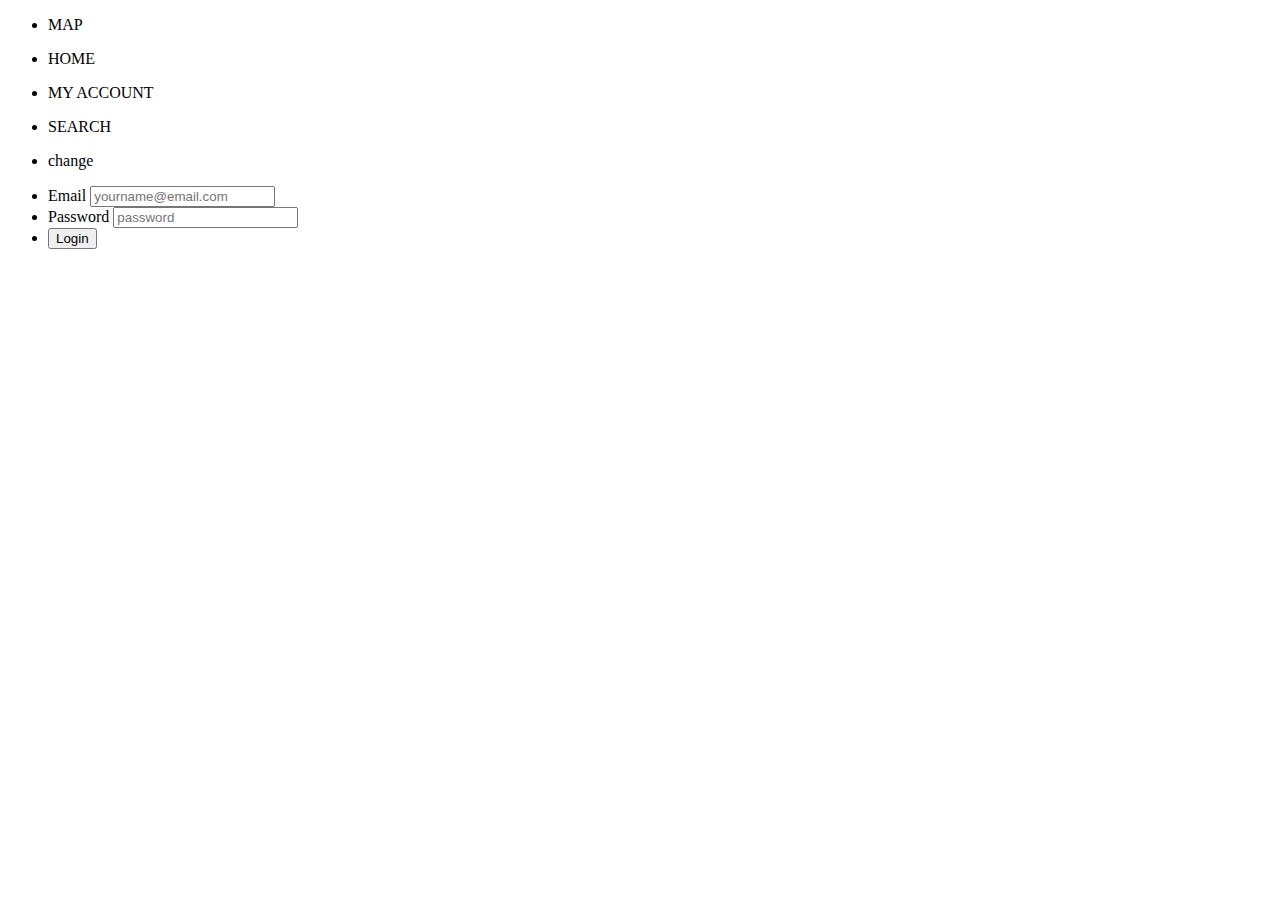
==== index.html @ 0b264355 "testing change" ====
<!DOCTYPE html>

<html>
	<head>
		<title>My UCL Study Place</title>
		<link rel="stylesheet" type="text/css" href="main.css">
	</head>

	<body>
		<header>
			<ul>
				<li><p>MAP</p></li>
				<li><p>HOME</p></li>
				<li><p>MY ACCOUNT</p></li>
				<li><p>SEARCH</p></li>
				<li><p>change</p></li>
		</header>

		<jumbotron>
			<section class="loginform cf">  
<form name="login" action="index_submit" method="get" accept-charset="utf-8">  
    <ul>  
        <li><label for="usermail">Email</label>  
        <input type="email" name="usermail" placeholder="yourname@email.com" required></li>  
        <li><label for="password">Password</label>  
        <input type="password" name="password" placeholder="password" required></li>  
        <li>  
        <input type="submit" value="Login"></li>  
    </ul>  
</form>  
</section>
		</jumbotron>

		<footer>
		</footer>

	</body>

</html>
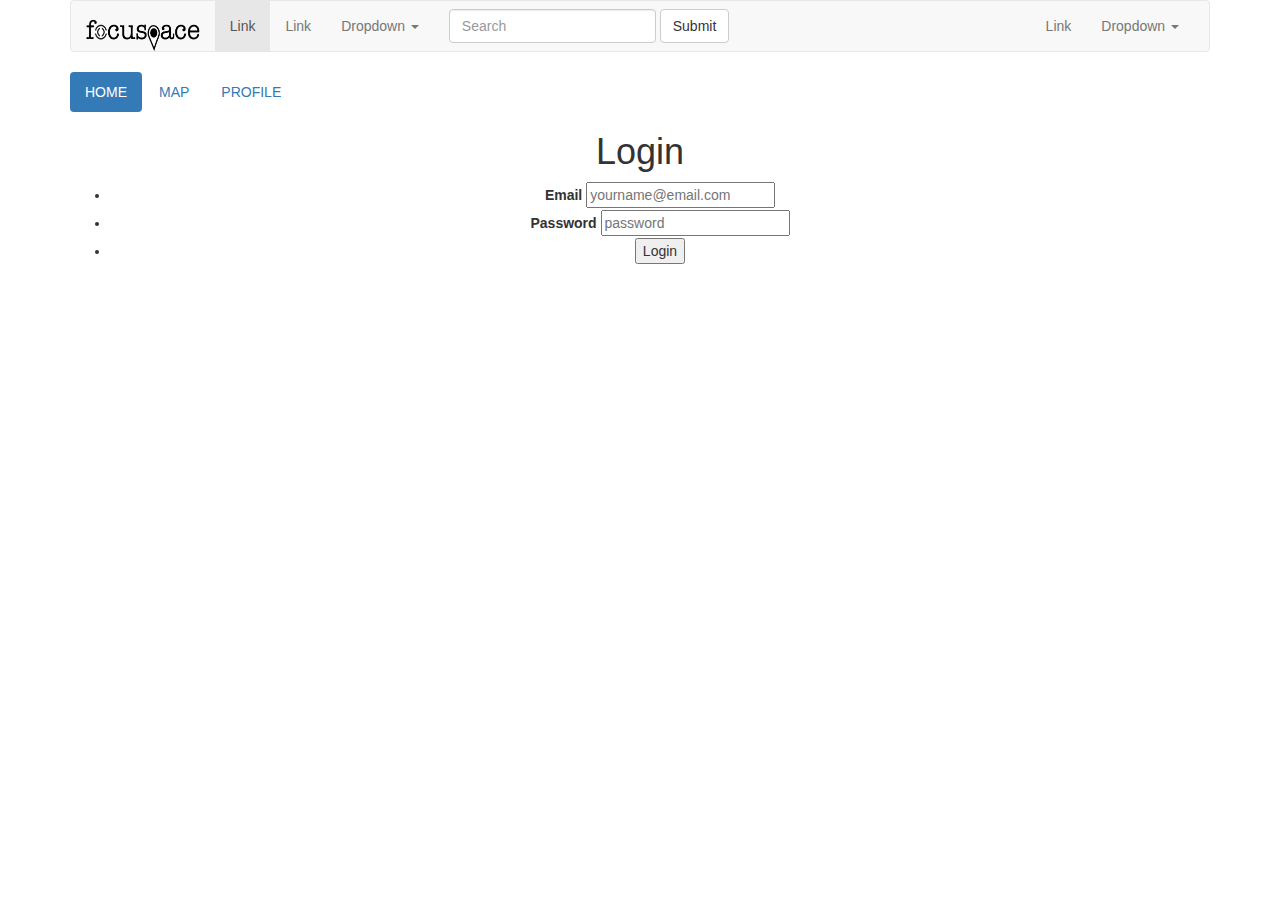
==== commit 00b83863: "bootstrap and logos" ====
--- a/index.html
+++ b/index.html
@@ -1,39 +1,111 @@
 <!DOCTYPE html>
 
-<html>
+<html lang="en">
 	<head>
-		<title>My UCL Study Place</title>
+		<meta charset="utf-8">
+		<link href='bootstrap/css/bootstrap.css' rel='stylesheet'>
 		<link rel="stylesheet" type="text/css" href="main.css">
+		<meta name="viewport" content="width=device-witdth, initial-scale=1">
+		<title>focuspace</title>
 	</head>
 
 	<body>
-		<header>
-			<ul>
-				<li><p>MAP</p></li>
-				<li><p>HOME</p></li>
-				<li><p>MY ACCOUNT</p></li>
-				<li><p>SEARCH</p></li>
-				<li><p>change</p></li>
-		</header>
+		<div class="container">
+			<header>
+				<nav class="navbar navbar-default">
+  <div class="container-fluid">
+    <!-- Brand and toggle get grouped for better mobile display -->
+    <div class="navbar-header">
+      <button type="button" class="navbar-toggle collapsed" data-toggle="collapse" data-target="#bs-example-navbar-collapse-1">
+        <span class="sr-only">Toggle navigation</span>
+        <span class="icon-bar"></span>
+        <span class="icon-bar"></span>
+        <span class="icon-bar"></span>
+      </button>
+      <a class="navbar-brand" href="#"><img alt="logo" src="logos/reallogo.png" height='35'></a>
+    </div>
 
-		<jumbotron>
-			<section class="loginform cf">  
-<form name="login" action="index_submit" method="get" accept-charset="utf-8">  
-    <ul>  
-        <li><label for="usermail">Email</label>  
-        <input type="email" name="usermail" placeholder="yourname@email.com" required></li>  
-        <li><label for="password">Password</label>  
-        <input type="password" name="password" placeholder="password" required></li>  
-        <li>  
-        <input type="submit" value="Login"></li>  
-    </ul>  
-</form>  
-</section>
-		</jumbotron>
+    <!-- Collect the nav links, forms, and other content for toggling -->
+    <div class="collapse navbar-collapse" id="bs-example-navbar-collapse-1">
+      <ul class="nav navbar-nav">
+        <li class="active"><a href="#">Link <span class="sr-only">(current)</span></a></li>
+        <li><a href="#">Link</a></li>
+        <li class="dropdown">
+          <a href="#" class="dropdown-toggle" data-toggle="dropdown" role="button" aria-expanded="false">Dropdown <span class="caret"></span></a>
+          <ul class="dropdown-menu" role="menu">
+            <li><a href="#">Action</a></li>
+            <li><a href="#">Another action</a></li>
+            <li><a href="#">Something else here</a></li>
+            <li class="divider"></li>
+            <li><a href="#">Separated link</a></li>
+            <li class="divider"></li>
+            <li><a href="#">One more separated link</a></li>
+          </ul>
+        </li>
+      </ul>
+      <form class="navbar-form navbar-left" role="search">
+        <div class="form-group">
+          <input type="text" class="form-control" placeholder="Search">
+        </div>
+        <button type="submit" class="btn btn-default">Submit</button>
+      </form>
+      <ul class="nav navbar-nav navbar-right">
+        <li><a href="#">Link</a></li>
+        <li class="dropdown">
+          <a href="#" class="dropdown-toggle" data-toggle="dropdown" role="button" aria-expanded="false">Dropdown <span class="caret"></span></a>
+          <ul class="dropdown-menu" role="menu">
+            <li><a href="#">Action</a></li>
+            <li><a href="#">Another action</a></li>
+            <li><a href="#">Something else here</a></li>
+            <li class="divider"></li>
+            <li><a href="#">Separated link</a></li>
+          </ul>
+        </li>
+      </ul>
+    </div><!-- /.navbar-collapse -->
+  </div><!-- /.container-fluid -->
+</nav>
 
-		<footer>
-		</footer>
 
+				
+
+				<ul class="nav nav-pills">
+  					<li role="presentation" class="active"><a href="#">HOME</a></li>
+  					<li role="presentation"><a href="#">MAP</a></li>
+  					<li role="presentation"><a href="#">PROFILE</a></li>
+				</ul>
+			</header>
+
+			
+			<center><div class='login'>
+				<h1>Login</h1>
+					<section class="loginform cf">  
+						<form name="login" action="index_submit" method="get" accept-charset="utf-8">  			    				<ul>  
+			        			<li><label for="usermail">Email</label>  
+			       					<input type="email" name="usermail" placeholder="yourname@email.com" required>
+			       				</li>  
+			       				<li><label for="password">Password</label>  
+			       					<input type="password" name="password" placeholder="password" required>
+			       				</li>  
+			       				<li><input type="submit" value="Login"></li>
+			       			</ul>  
+						</form>  
+					</section>
+			</div></center>
+						
+
+
+
+
+			<footer class='row'>
+				<div class='12 columns'>
+			</footer>
+
+
+
+		</div>
 	</body>
 
-</html>+</html>
+
+
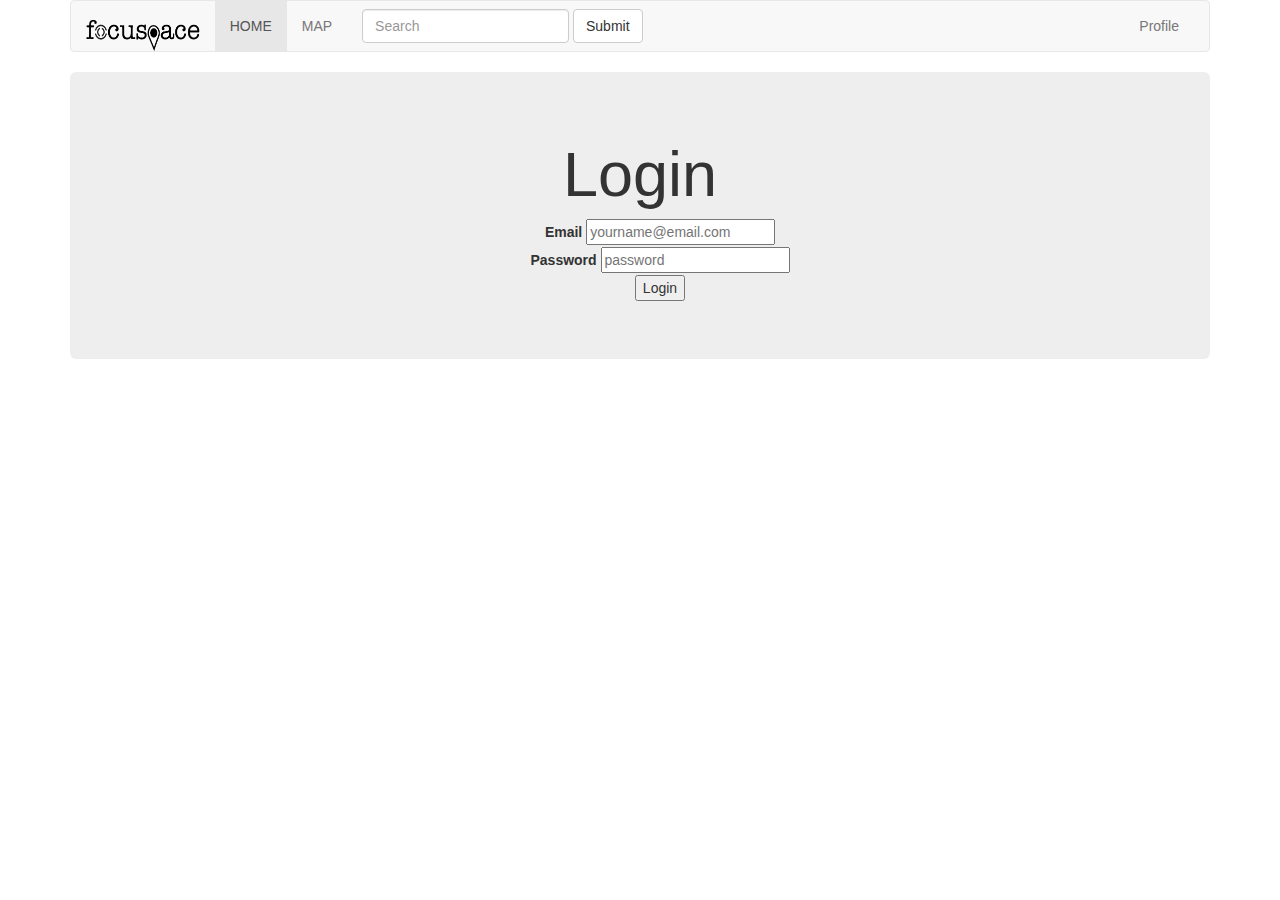
==== commit 2e6f1c2e: "updated" ====
--- a/index.html
+++ b/index.html
@@ -28,20 +28,8 @@
     <!-- Collect the nav links, forms, and other content for toggling -->
     <div class="collapse navbar-collapse" id="bs-example-navbar-collapse-1">
       <ul class="nav navbar-nav">
-        <li class="active"><a href="#">Link <span class="sr-only">(current)</span></a></li>
-        <li><a href="#">Link</a></li>
-        <li class="dropdown">
-          <a href="#" class="dropdown-toggle" data-toggle="dropdown" role="button" aria-expanded="false">Dropdown <span class="caret"></span></a>
-          <ul class="dropdown-menu" role="menu">
-            <li><a href="#">Action</a></li>
-            <li><a href="#">Another action</a></li>
-            <li><a href="#">Something else here</a></li>
-            <li class="divider"></li>
-            <li><a href="#">Separated link</a></li>
-            <li class="divider"></li>
-            <li><a href="#">One more separated link</a></li>
-          </ul>
-        </li>
+        <li class="active"><a href="#">HOME<span class="sr-only">(current)</span></a></li>
+        <li><a href="#">MAP</a></li>
       </ul>
       <form class="navbar-form navbar-left" role="search">
         <div class="form-group">
@@ -50,48 +38,34 @@
         <button type="submit" class="btn btn-default">Submit</button>
       </form>
       <ul class="nav navbar-nav navbar-right">
-        <li><a href="#">Link</a></li>
-        <li class="dropdown">
-          <a href="#" class="dropdown-toggle" data-toggle="dropdown" role="button" aria-expanded="false">Dropdown <span class="caret"></span></a>
-          <ul class="dropdown-menu" role="menu">
-            <li><a href="#">Action</a></li>
-            <li><a href="#">Another action</a></li>
-            <li><a href="#">Something else here</a></li>
-            <li class="divider"></li>
-            <li><a href="#">Separated link</a></li>
-          </ul>
-        </li>
+        <li><a href="#">Profile</a></li>
       </ul>
     </div><!-- /.navbar-collapse -->
   </div><!-- /.container-fluid -->
 </nav>
 
-
-				
-
-				<ul class="nav nav-pills">
-  					<li role="presentation" class="active"><a href="#">HOME</a></li>
-  					<li role="presentation"><a href="#">MAP</a></li>
-  					<li role="presentation"><a href="#">PROFILE</a></li>
-				</ul>
 			</header>
+<div class="jumbotron">
+  <center><div class='login'>
+        <h1>Login</h1>
+          <section class="loginform cf">  
+            <form name="login" action="index_submit" method="get" accept-charset="utf-8">                   
+                  <ul>  
+                    <div><label for="usermail">Email</label>  
+                      <input type="email" name="usermail" placeholder="yourname@email.com" required>
+                    </div>  
+                    <div><label for="password">Password</label>  
+                      <input type="password" name="password" placeholder="password" required>
+                    </div>  
+                    <div><input type="submit" value="Login"></div>
+                  </ul>  
+            </form>  
+          </section>
+      </div></center>
+</div>
 
 			
-			<center><div class='login'>
-				<h1>Login</h1>
-					<section class="loginform cf">  
-						<form name="login" action="index_submit" method="get" accept-charset="utf-8">  			    				<ul>  
-			        			<li><label for="usermail">Email</label>  
-			       					<input type="email" name="usermail" placeholder="yourname@email.com" required>
-			       				</li>  
-			       				<li><label for="password">Password</label>  
-			       					<input type="password" name="password" placeholder="password" required>
-			       				</li>  
-			       				<li><input type="submit" value="Login"></li>
-			       			</ul>  
-						</form>  
-					</section>
-			</div></center>
+			
 						
 
 
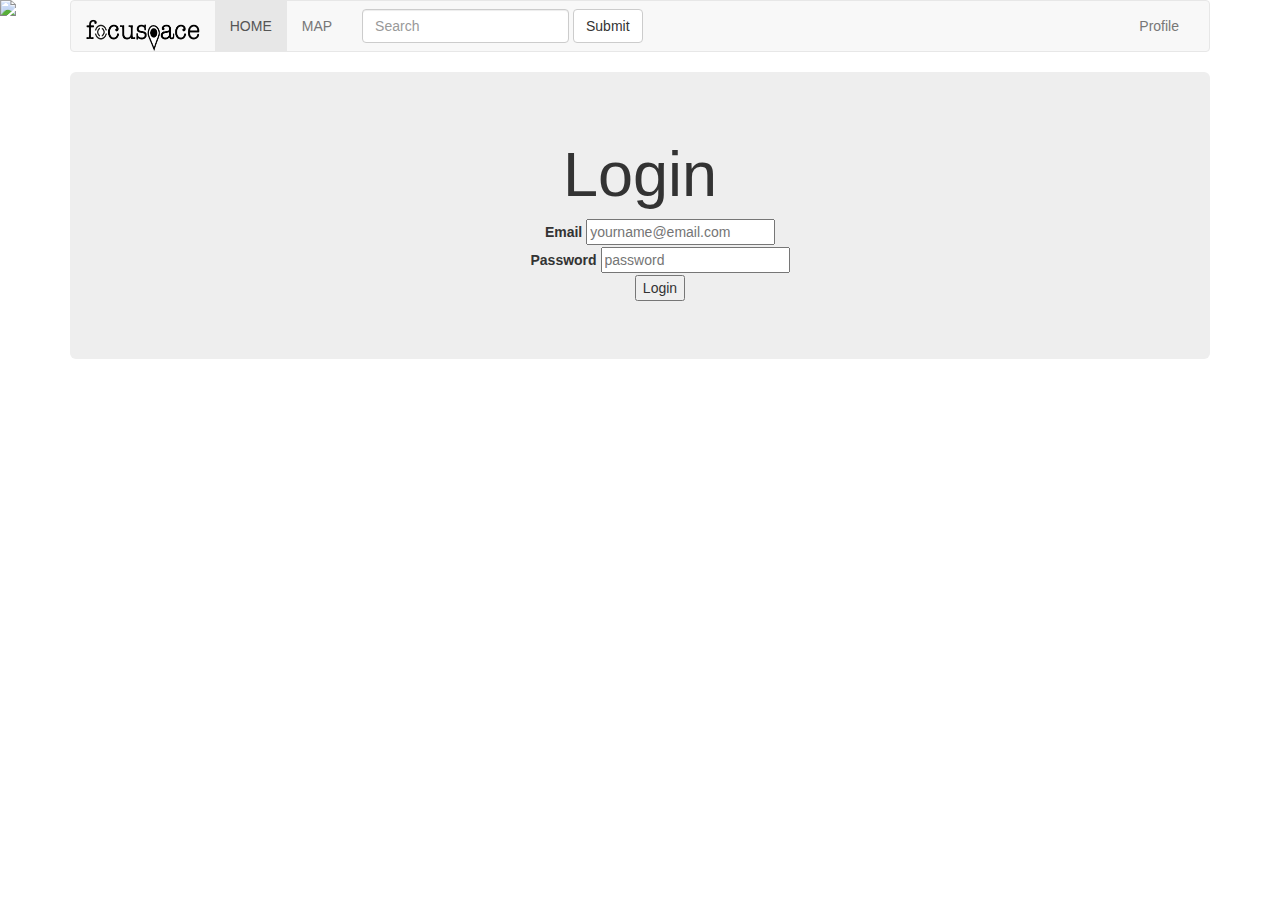
==== commit 799dbd93: "Background image and map page" ====
--- a/index.html
+++ b/index.html
@@ -2,6 +2,7 @@
 
 <html lang="en">
 	<head>
+
 		<meta charset="utf-8">
 		<link href='bootstrap/css/bootstrap.css' rel='stylesheet'>
 		<link rel="stylesheet" type="text/css" href="main.css">
@@ -10,6 +11,7 @@
 	</head>
 
 	<body>
+    <img src= 'http://jencotten.files.wordpress.com/2013/05/arrows.jpg' id = 'backgroundpic'>
 		<div class="container">
 			<header>
 				<nav class="navbar navbar-default">
--- a/main.css
+++ b/main.css
@@ -0,0 +1,4 @@
+#backgroundpic {
+	width: 100%; 
+	position: absolute;
+}